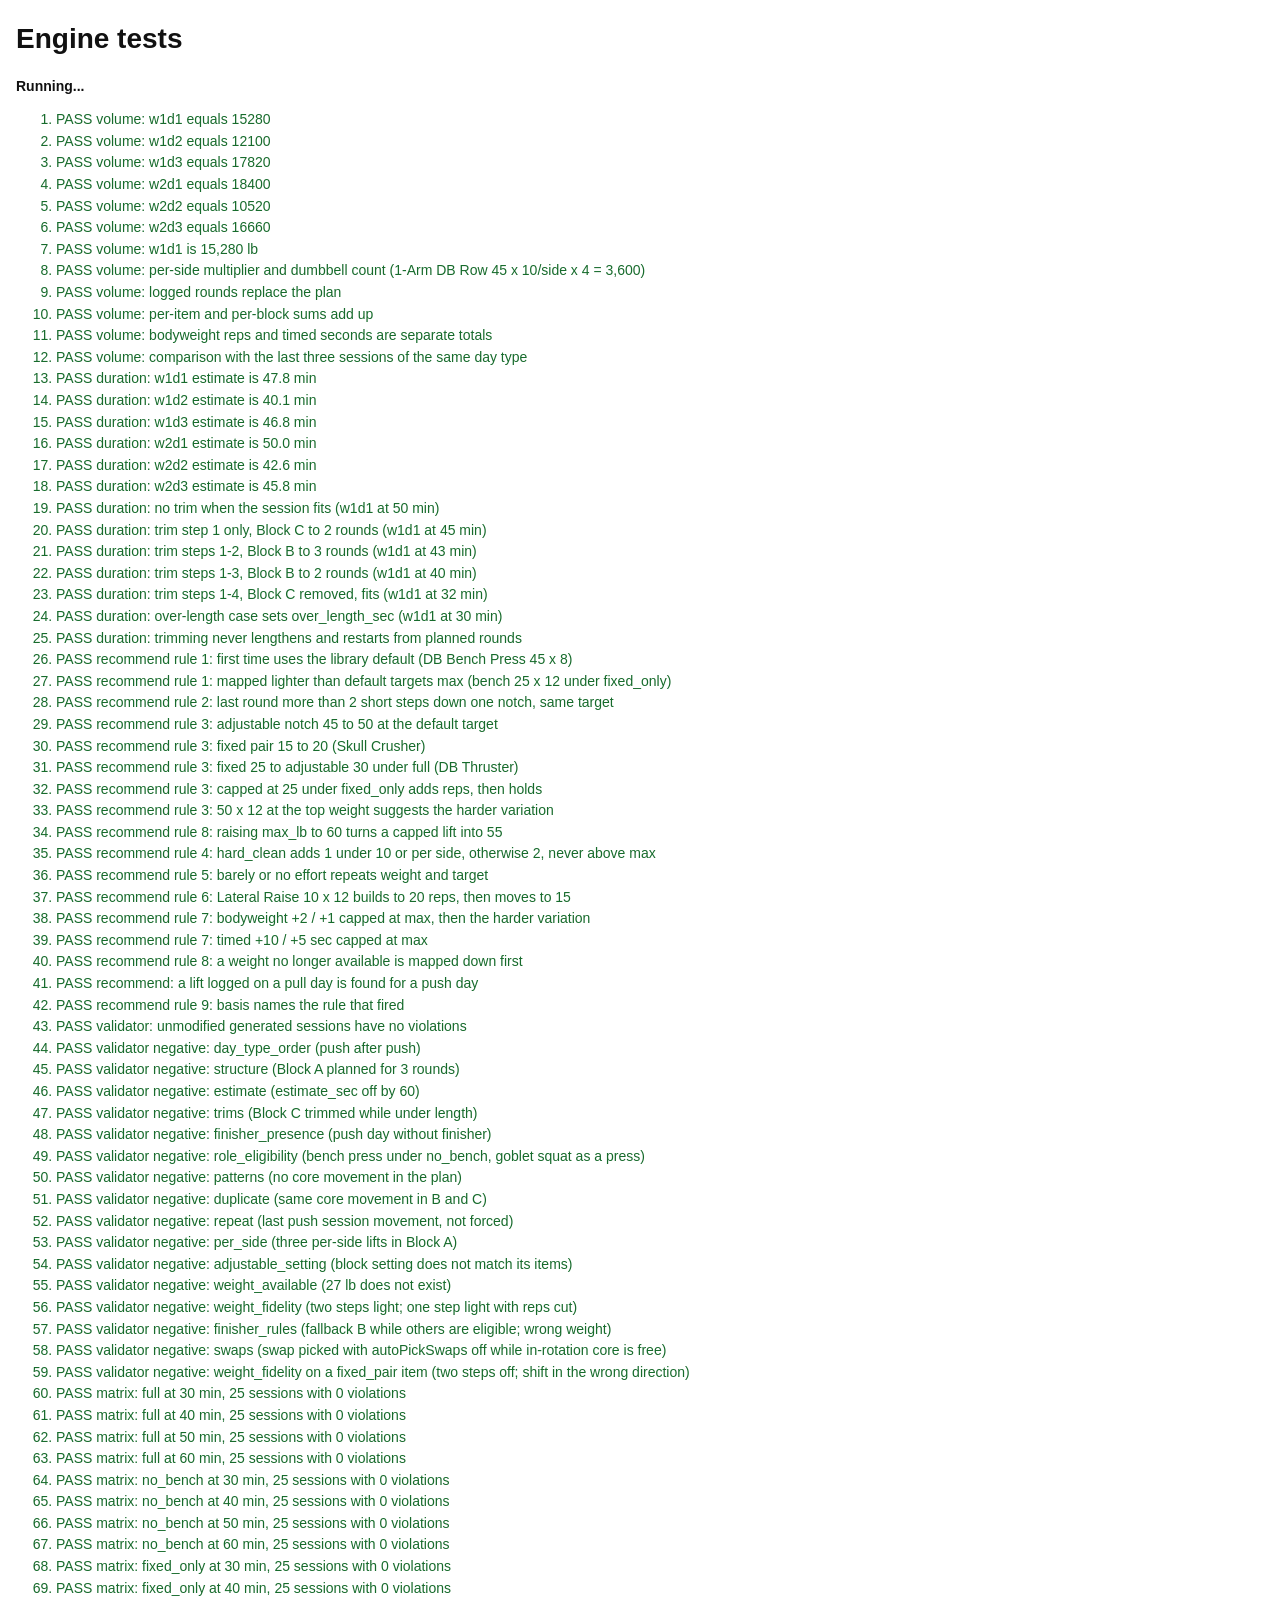
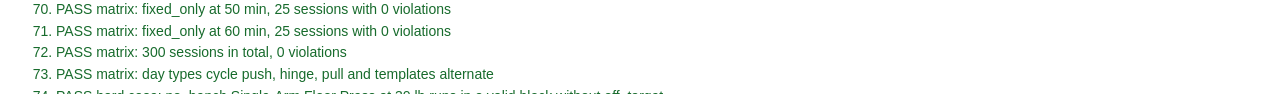
==== tests/index.html @ ffe35ce4 "Milestone 1: movement library and workout engine - data/library.json: 58 movements, 14 roles, 5 slot" ====
<!doctype html>
<html lang="en">
<head>
<meta charset="utf-8">
<meta name="viewport" content="width=device-width, initial-scale=1">
<title>Engine tests</title>
<style>
  body { font: 14px/1.4 -apple-system, "Segoe UI", sans-serif; margin: 16px; color: #111; }
  #summary { font-weight: 600; margin-bottom: 8px; }
  .pass { color: #176b2c; }
  .fail { color: #b00020; }
  li { margin: 2px 0; }
  li .msg { display: block; color: #555; font-size: 12px; white-space: pre-wrap; }
  pre { font-size: 12px; background: #f4f4f4; padding: 8px; overflow-x: auto; }
</style>
<script>
  // Classic-script fallback: report a failure if the module graph cannot even load.
  window.__posted = false;
  window.__postResults = function (payload) {
    if (window.__posted) return Promise.resolve();
    window.__posted = true;
    return fetch('/__results', {
      method: 'POST',
      headers: { 'Content-Type': 'application/json' },
      body: JSON.stringify(payload),
    }).catch(function () {});
  };
  window.__moduleStarted = false;
  window.addEventListener('error', function (e) {
    if (window.__moduleStarted) return;
    var msg = (e && e.message) || 'script error';
    if (e && e.filename) msg += ' (' + e.filename + ':' + e.lineno + ')';
    window.__postResults({ passed: 0, failed: 1, results: [{ name: 'page error', ok: false, message: msg }], reports: {} });
  });
</script>
</head>
<body>
<h1>Engine tests</h1>
<div id="summary">Running...</div>
<ol id="results"></ol>
<h2>Reports</h2>
<pre id="reports"></pre>
<script type="module">
  window.__moduleStarted = true;
  const list = document.getElementById('results');
  const summary = document.getElementById('summary');
  function render(r) {
    const li = document.createElement('li');
    li.className = r.ok ? 'pass' : 'fail';
    li.textContent = (r.ok ? 'PASS ' : 'FAIL ') + r.name;
    if (!r.ok) {
      const m = document.createElement('span');
      m.className = 'msg';
      m.textContent = r.message;
      li.appendChild(m);
    }
    list.appendChild(li);
  }
  try {
    const harness = await import('./harness.js');
    const files = ['./volume.test.js', './duration.test.js', './recommend.test.js', './validate.test.js', './generator.test.js'];
    for (const f of files) {
      try {
        await import(f);
      } catch (e) {
        harness.test('load ' + f, () => { throw e; });
      }
    }
    const rep = await harness.run(render);
    summary.textContent = rep.passed + ' passed, ' + rep.failed + ' failed';
    summary.className = rep.failed ? 'fail' : 'pass';
    document.getElementById('reports').textContent = JSON.stringify(rep.reports, null, 2);
    await window.__postResults(rep);
  } catch (e) {
    summary.textContent = 'Test run crashed: ' + ((e && e.stack) || e);
    summary.className = 'fail';
    await window.__postResults({ passed: 0, failed: 1, results: [{ name: 'test run', ok: false, message: String((e && e.stack) || e) }], reports: {} });
  }
</script>
</body>
</html>
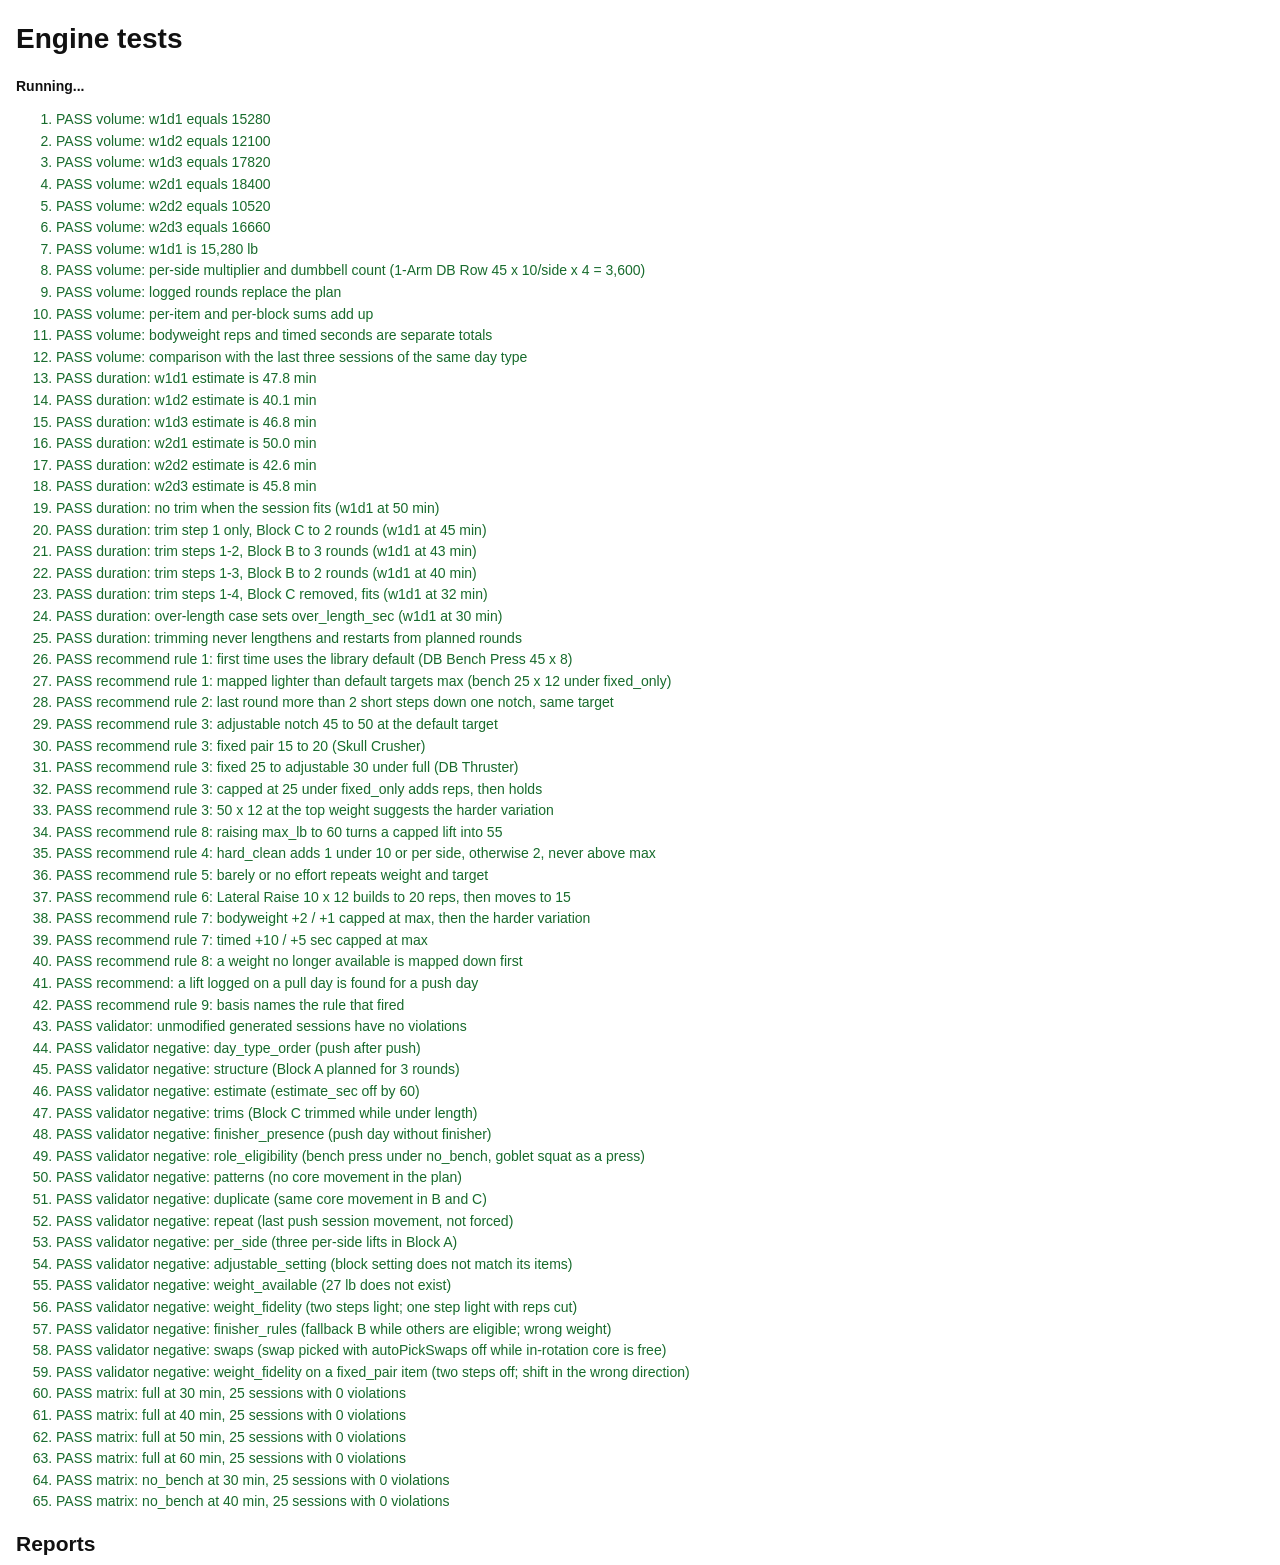
==== commit d7ace40a: "Milestone 2: core loop on the phone - App shell with hash routing, Today, Workout logging, and Summa" ====
--- a/tests/index.html
+++ b/tests/index.html
@@ -58,7 +58,8 @@
   }
   try {
     const harness = await import('./harness.js');
-    const files = ['./volume.test.js', './duration.test.js', './recommend.test.js', './validate.test.js', './generator.test.js'];
+    const files = ['./volume.test.js', './duration.test.js', './recommend.test.js', './validate.test.js', './generator.test.js',
+      './app_storage.test.js', './app_format.test.js', './app_flow.test.js'];
     for (const f of files) {
       try {
         await import(f);
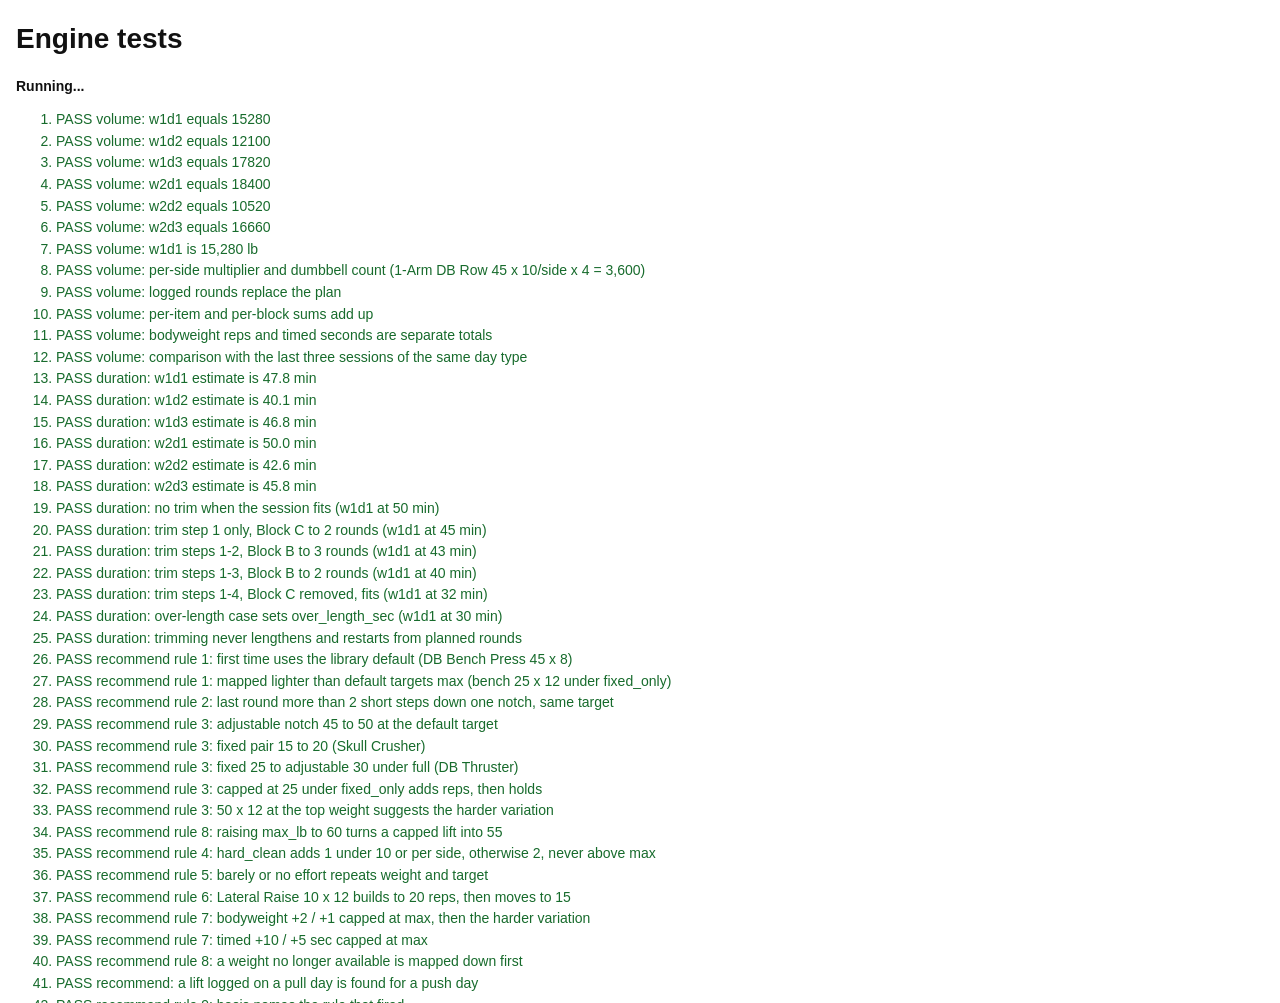
==== commit 719ca79a: "Milestone 3: history, progress, settings, swaps, and demo sheet - Tabs for Today, History, Progress," ====
--- a/tests/index.html
+++ b/tests/index.html
@@ -58,8 +58,9 @@
   }
   try {
     const harness = await import('./harness.js');
-    const files = ['./volume.test.js', './duration.test.js', './recommend.test.js', './validate.test.js', './generator.test.js',
-      './app_storage.test.js', './app_format.test.js', './app_flow.test.js'];
+    const files = ['./volume.test.js', './duration.test.js', './recommend.test.js', './validate.test.js', './generator.test.js', './swap.test.js',
+      './app_storage.test.js', './app_format.test.js', './app_flow.test.js',
+      './app_backup.test.js', './app_settings.test.js', './app_stats.test.js', './app_charts.test.js'];
     for (const f of files) {
       try {
         await import(f);
